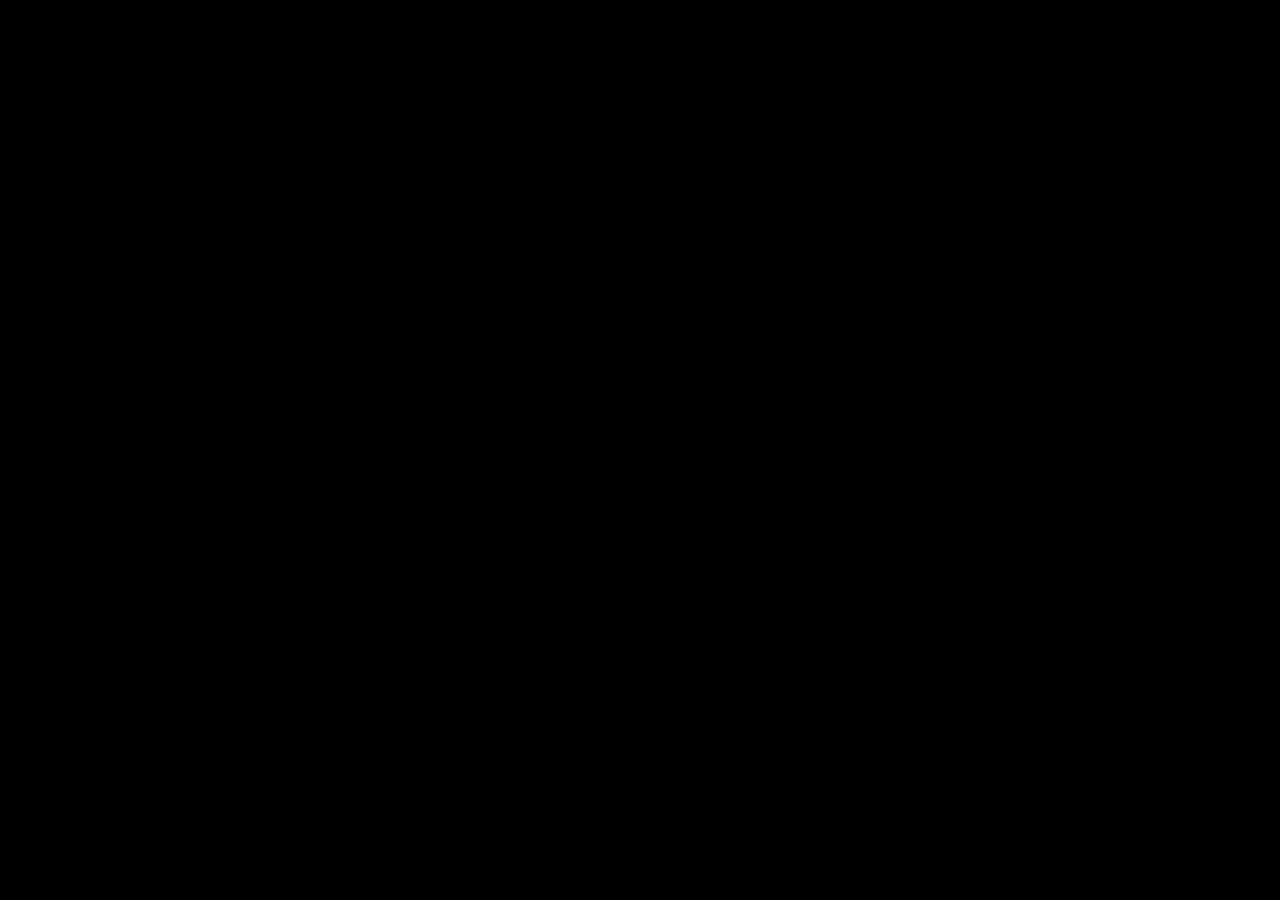
==== index.html @ 41950139 "sken test" ====
<!DOCTYPE html>
<html lang="en">
<head>
  <meta charset="UTF-8">
  <meta http-equiv="X-UA-Compatible" content="IE=edge">
  <meta name="viewport" content="width=device-width, initial-scale=1.0">
  <link rel="stylesheet" href="./app.css">
  <title>Document</title>
</head>
<body>
  hellohello
  hello
  hello
  hello 
  v
  hello
  hello

</body>
</html>
---- app.css ----
body{
  background-color: black;
}
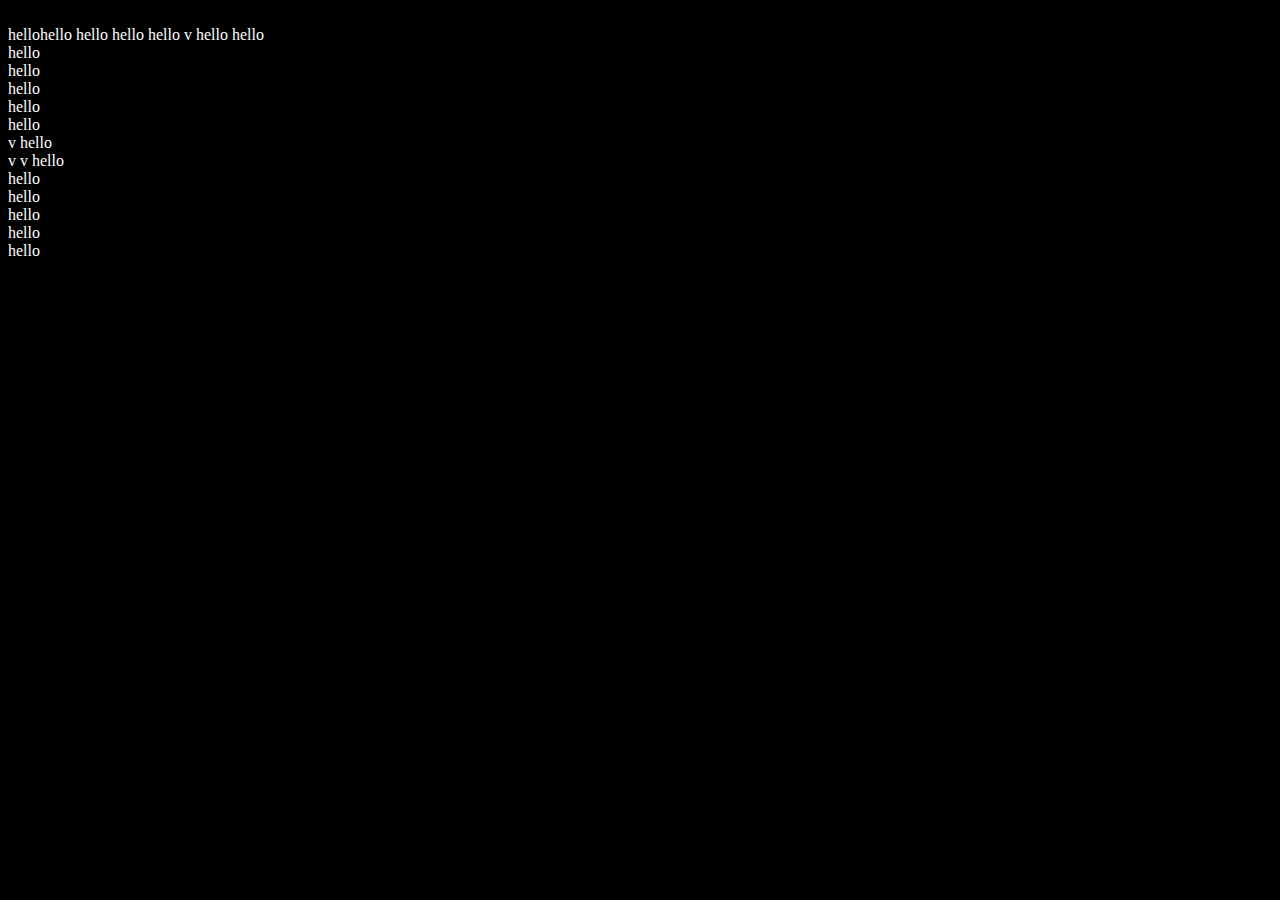
==== commit cecdc192: "sken test 2" ====
--- a/index.html
+++ b/index.html
@@ -7,14 +7,30 @@
   <link rel="stylesheet" href="./app.css">
   <title>Document</title>
 </head>
-<body>
+<br>
   hellohello
   hello
   hello
   hello 
   v
   hello
-  hello
+  hello </br>
+  hello </br>
+  hello </br>
+  hello </br>
+  hello </br>
+  hello </br>
+  v
+  hello </br>
+  v
+
+  v
+  hello </br> hello </br>
+  hello </br>
+  hello </br>
+  hello </br>
+  hello </br>
+
 
 </body>
 </html>--- a/app.css
+++ b/app.css
@@ -1,3 +1,4 @@
 body{
   background-color: black;
+  color: white;
 }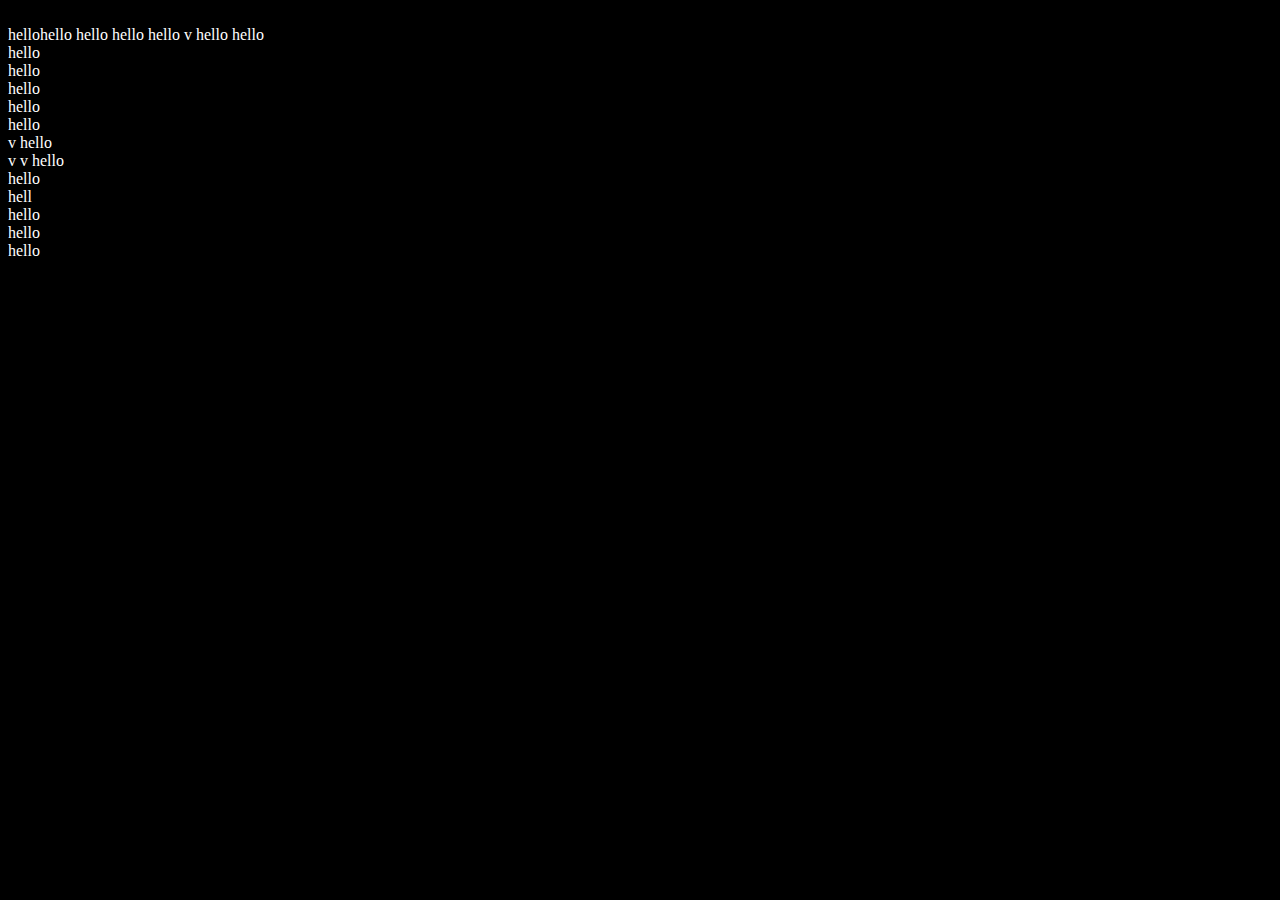
==== commit 75c1941b: "sken change" ====
--- a/index.html
+++ b/index.html
@@ -26,7 +26,7 @@
 
   v
   hello </br> hello </br>
-  hello </br>
+  hell </br>
   hello </br>
   hello </br>
   hello </br>
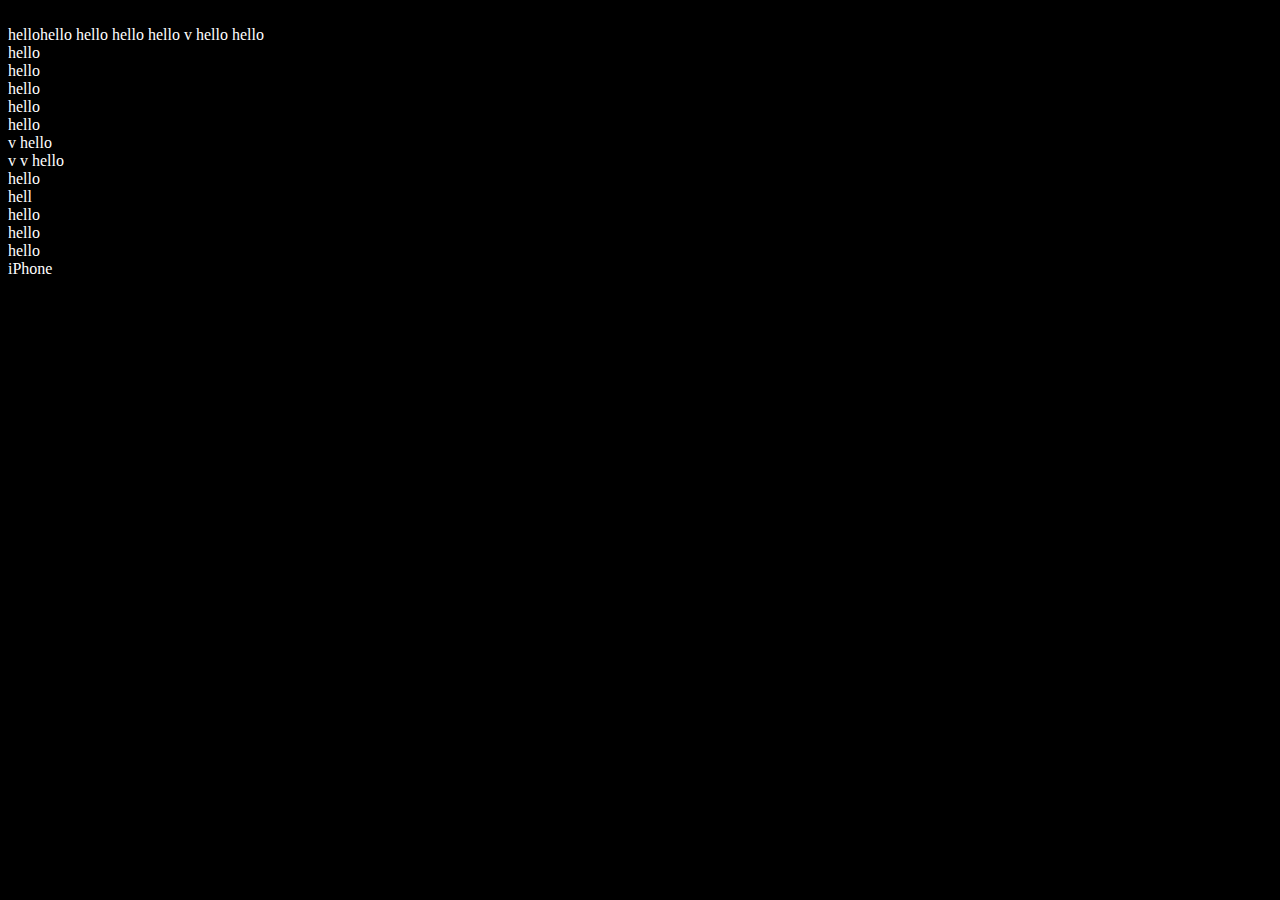
==== commit 2ff46b68: "Added iPhone" ====
--- a/index.html
+++ b/index.html
@@ -30,6 +30,7 @@
   hello </br>
   hello </br>
   hello </br>
+  iPhone
 
 
 </body>
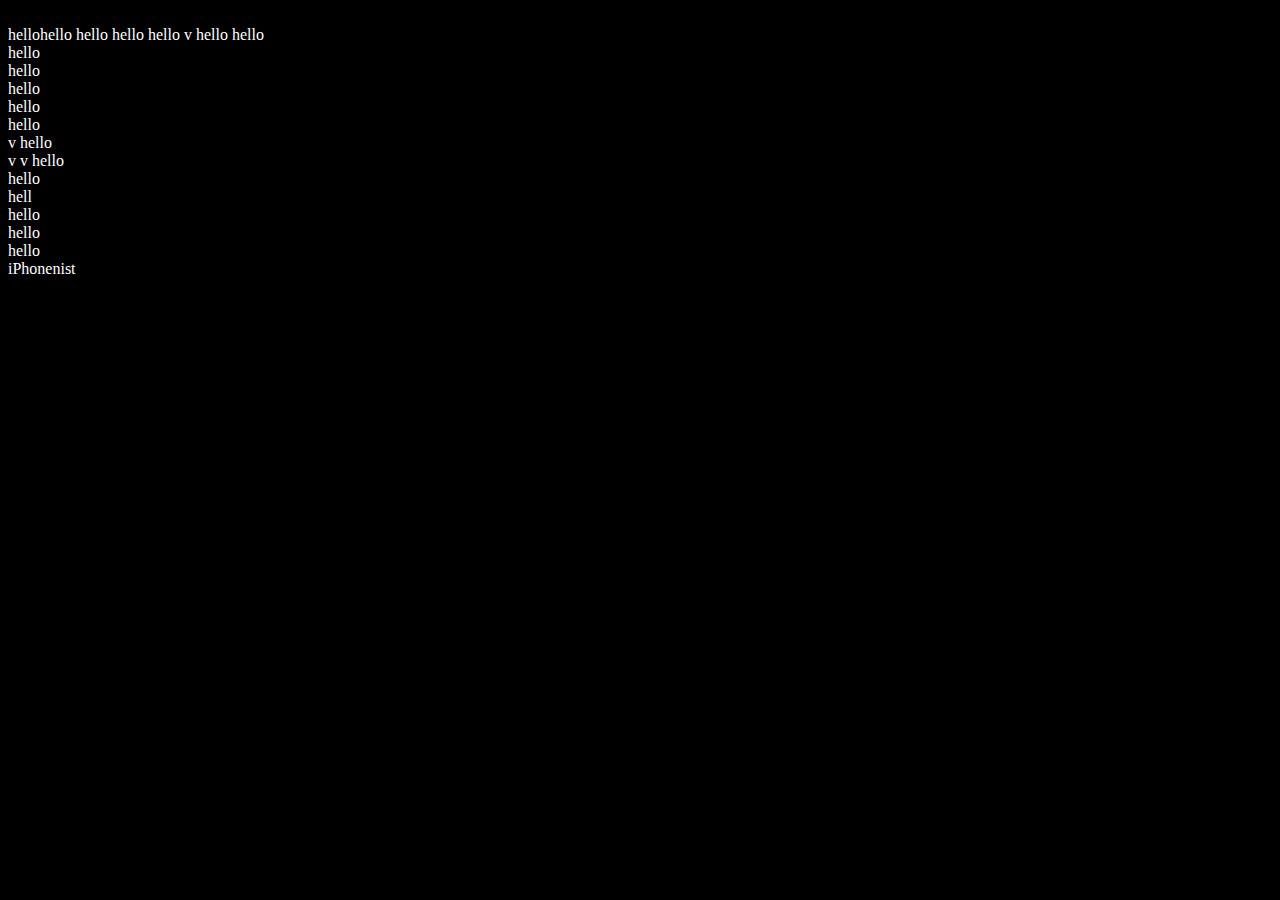
==== commit 49e9d8a2: "nist Added" ====
--- a/index.html
+++ b/index.html
@@ -30,7 +30,8 @@
   hello </br>
   hello </br>
   hello </br>
-  iPhone
+  iPhonenist
+
 
 
 </body>
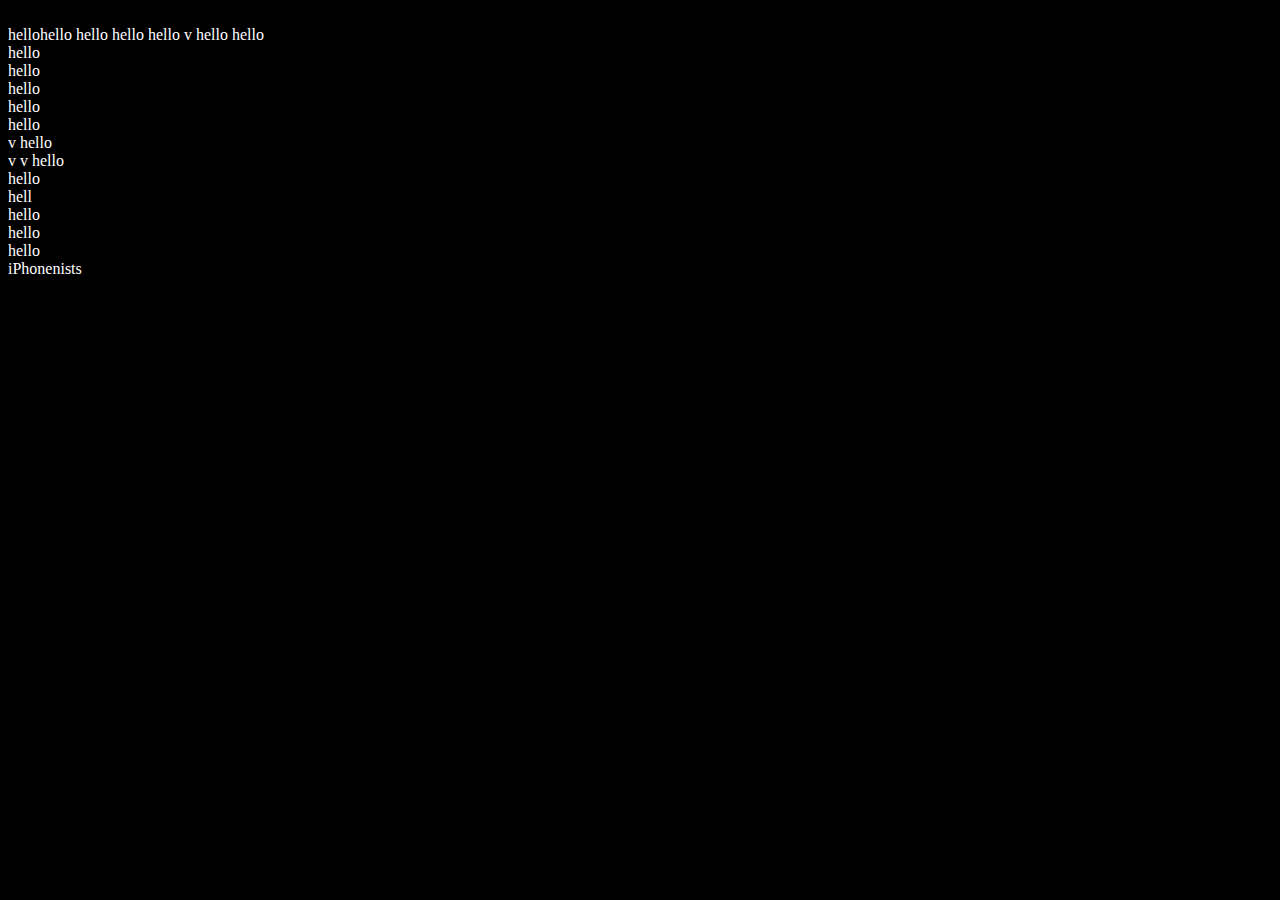
==== commit 6edc2f7b: "Little change" ====
--- a/index.html
+++ b/index.html
@@ -30,7 +30,7 @@
   hello </br>
   hello </br>
   hello </br>
-  iPhonenist
+  iPhonenists
 
 
 
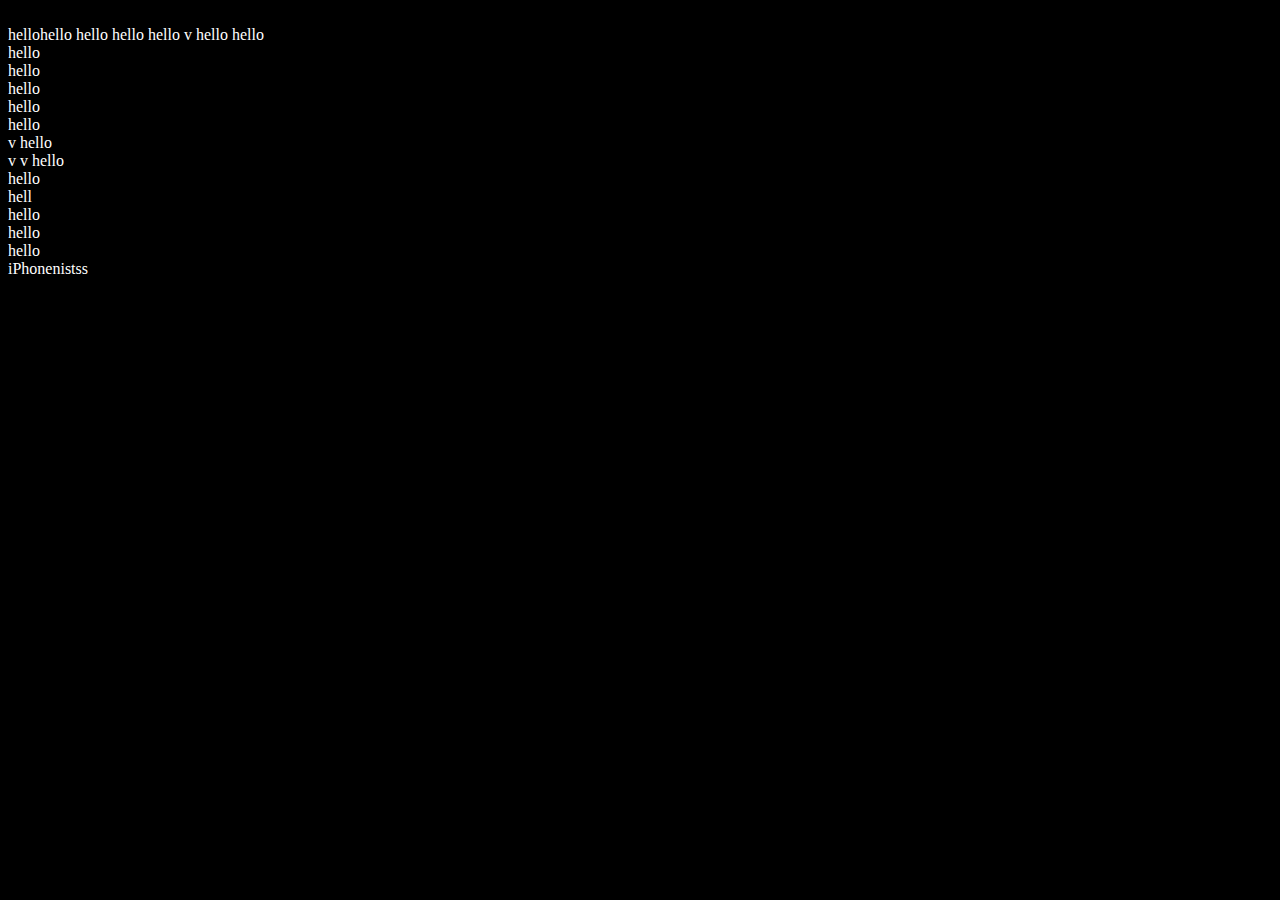
==== commit 87a5828e: "change" ====
--- a/index.html
+++ b/index.html
@@ -30,7 +30,7 @@
   hello </br>
   hello </br>
   hello </br>
-  iPhonenists
+  iPhonenistss
 
 
 
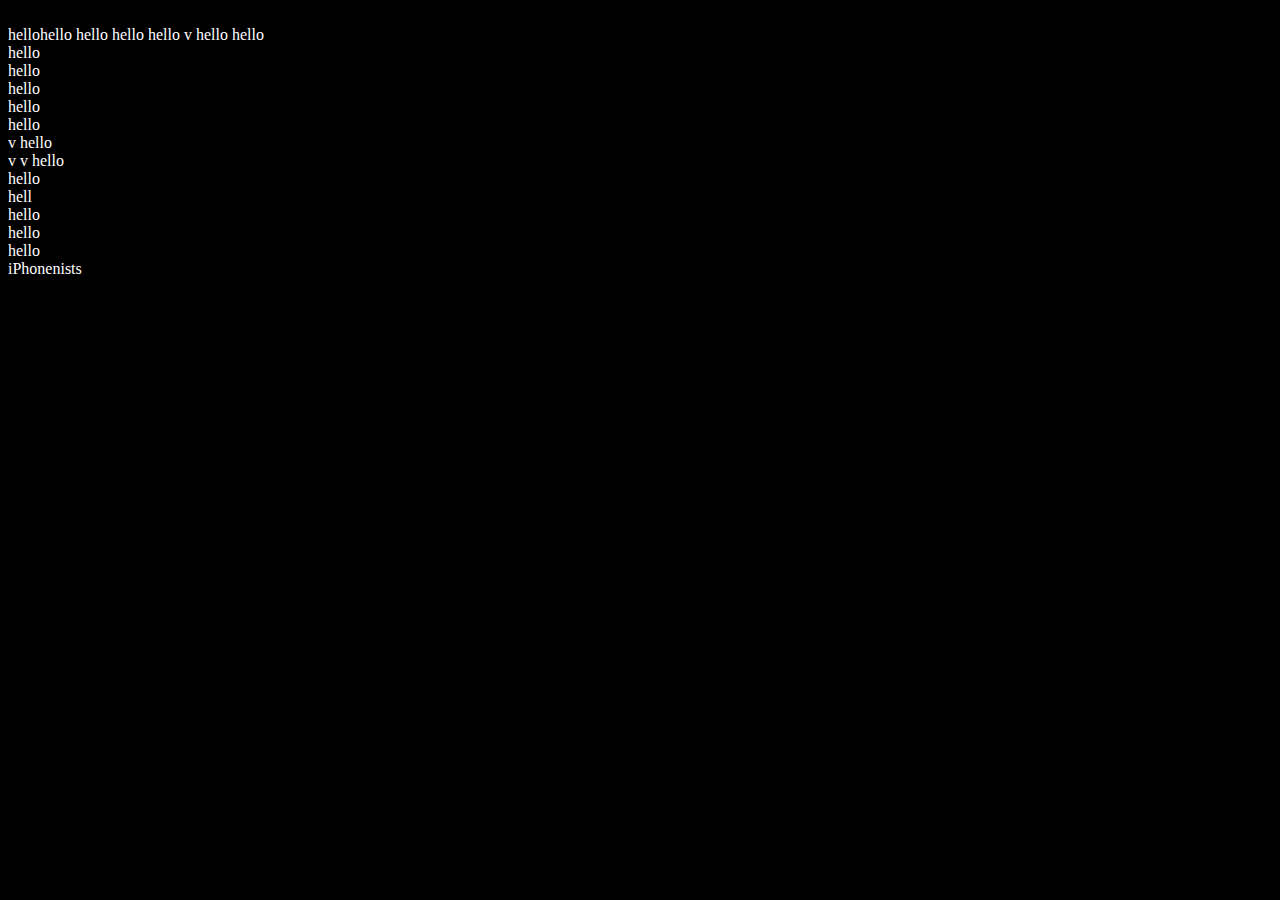
==== commit a7123ad4: "test" ====
--- a/index.html
+++ b/index.html
@@ -30,7 +30,7 @@
   hello </br>
   hello </br>
   hello </br>
-  iPhonenistss
+  iPhonenists
 
 
 
